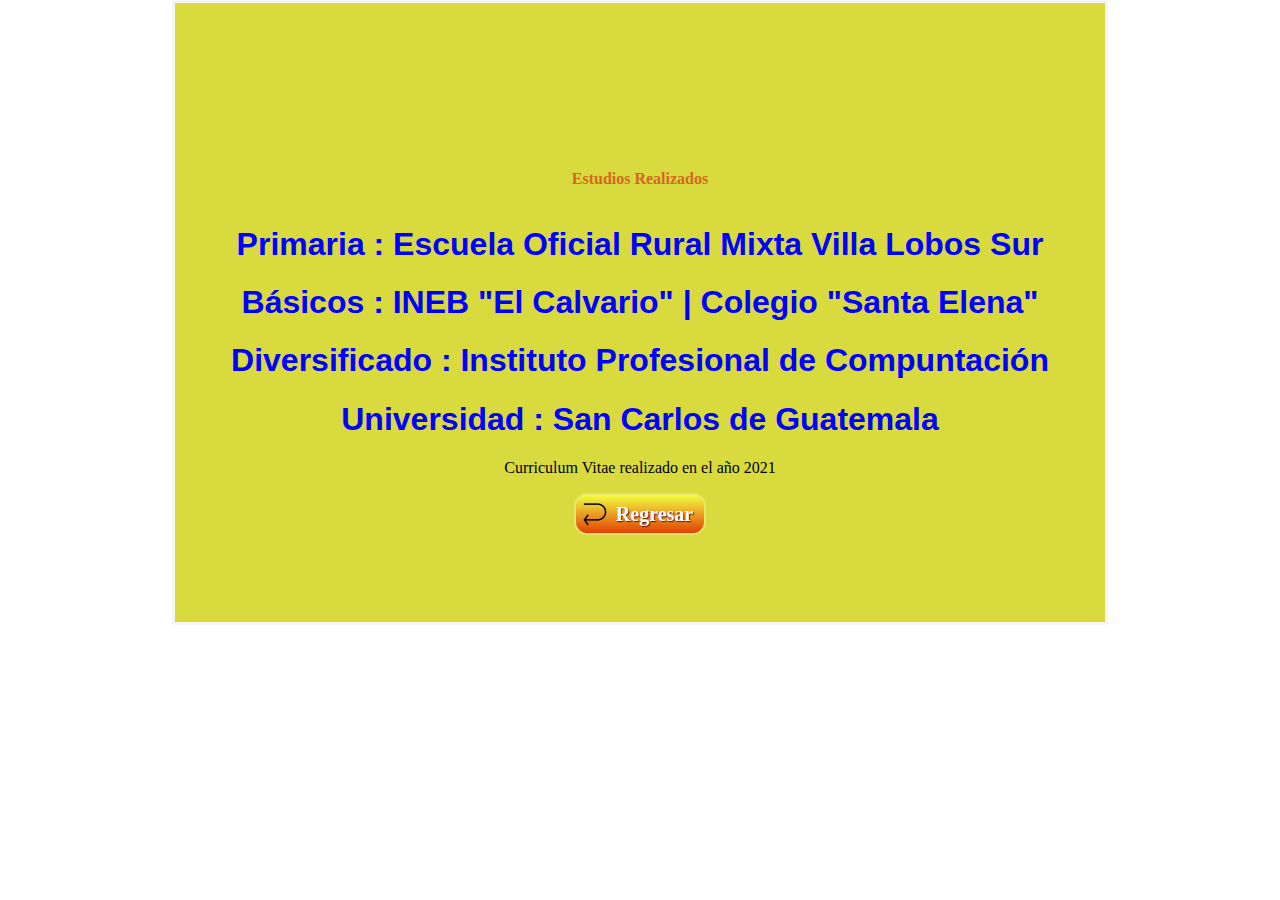
==== estudios.html @ 99564189 "Enlace de páginas" ====
<!DOCTYPE html>
<html>
<head>
    <meta charset="UTF-8">
    <link href="proyecto/css/style2.css" rel="StyleSheet" type="text/css">
    <link href="proyecto/tools/Cuaderno.ico" rel="icon" type="image/ico">
    <title>Estudios Efectuados</title>
</head>
<body>
    <h6>Estudios Realizados</h6>
    <h1>Primaria        : Escuela Oficial Rural Mixta Villa Lobos Sur</h1>
    <h1>Básicos         : INEB "El Calvario" | Colegio "Santa Elena"</h1>
    <h1>Diversificado   : Instituto Profesional de Compuntación</h1>
    <h1>Universidad     : San Carlos de Guatemala</h1>

    <p>Curriculum Vitae realizado en el año 2021</p>
    <a class="button" href="index.html"> Regresar </a>
</body>
</html>
---- proyecto/css/style2.css ----
body{
    color:purple;
    background-color: #d8da3d;
    font-family: Georgia, 'Times New Roman', Times, serif;
    text-align:center;
    border: 3px solid whitesmoke;
    padding: 130px 15px 15px 15px;
    margin:auto;
    width: 900px;
    height:474px;
}
h6{
    color:chocolate;
    font-size: 16px;
}
h1{
    font-family: Arial, Helvetica, sans-serif;
    color: blue;
    }
p{
    color: black;
    }
html{
    background: url(http://www.marialeonstyle.com/wp-content/uploads/2012/06/birretes_2.jpg)    
    repeat fixed -90px 15px;
}
.button {
    display: inline-block;
    text-align: center;
    vertical-align: middle;
    padding: 7px 11px;
    border: 2px solid #e8e669;
    border-radius: 13px;
    background: #f2ff40;
    background: -webkit-gradient(linear, left top, left bottom, from(#f2ff40), to(#e34004));
    background: -moz-linear-gradient(top, #f2ff40, #e34004);
    background: linear-gradient(to bottom, #f2ff40, #e34004);
    -webkit-box-shadow: #ff5959 0px 0px 0px 0px;
    -moz-box-shadow: #ff5959 0px 0px 0px 0px;
    box-shadow: #ff5959 0px 0px 0px 0px;
    text-shadow: #591717 1px 1px 1px;
    font: normal normal bold 20px trebuchet ms;
    color: #ffffff;
    text-decoration: none;
}
.button:hover,
.button:focus {
    background: #ffff4d;
    background: -webkit-gradient(linear, left top, left bottom, from(#ffff4d), to(#ff4d05));
    background: -moz-linear-gradient(top, #ffff4d, #ff4d05);
    background: linear-gradient(to bottom, #ffff4d, #ff4d05);
    color: #ffffff;
    text-decoration: none;
}
.button:active {
    background: #919926;
    background: -webkit-gradient(linear, left top, left bottom, from(#919926), to(#e34004));
    background: -moz-linear-gradient(top, #919926, #e34004);
    background: linear-gradient(to bottom, #919926, #e34004);
}
.button:before{
    content:  "\0000a0";
    display: inline-block;
    height: 24px;
    width: 24px;
    line-height: 24px;
    margin: 0 4px -6px -4px;
    position: relative;
    top: 0px;
    left: 0px;
    background: url("[data-uri]") no-repeat left center transparent;
    background-size: 100% 100%;
}
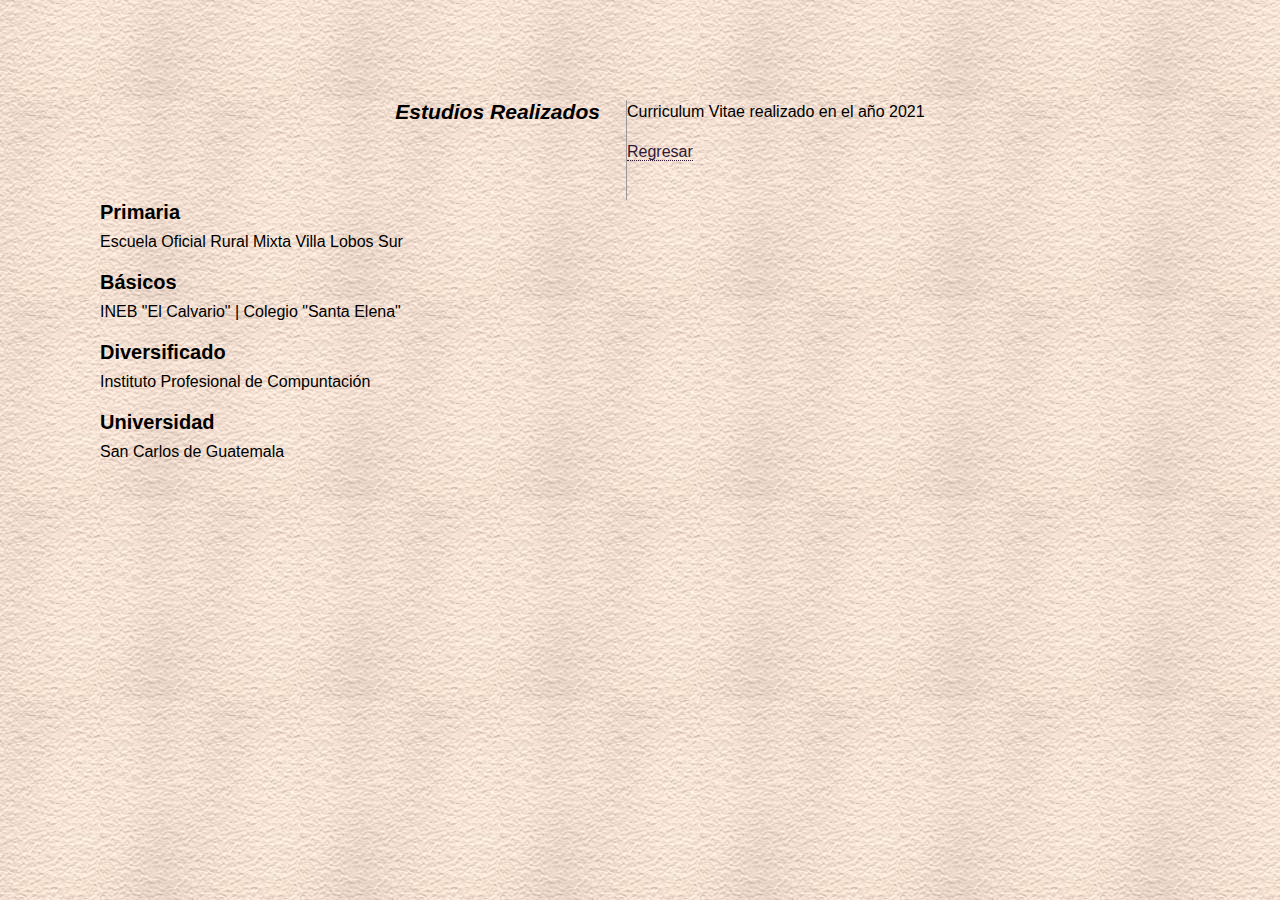
==== commit e3f74056: "Plantilla de trabajo y personal" ====
--- a/estudios.html
+++ b/estudios.html
@@ -2,18 +2,47 @@
 <html>
 <head>
     <meta charset="UTF-8">
-    <link href="proyecto/css/style2.css" rel="StyleSheet" type="text/css">
-    <link href="proyecto/tools/Cuaderno.ico" rel="icon" type="image/ico">
+    <link href="proyecto/tools/libro.ico" rel="icon" type="image/ico">
     <title>Estudios Efectuados</title>
+    <style type="text/css">
+        * { margin: 0; padding: 0; }
+          body { font: 16px Helvetica, Sans-Serif; line-height: 24px; background: url(proyecto/tools/images.jpg); padding: 100px;}
+          .clear { clear: both; }
+          #page-wrap { width: 800px; margin: 40px auto 60px; }
+          #pic { float: center; margin: -30px 0 0 0; }
+          h1 { margin: 0 0 16px 0; padding: 0 0 16px 0; font-size: 38px; font-weight: bold; letter-spacing: -3px; border-bottom: 1px solid #999; }
+          h2 { font-size: 20px; margin: 0 0 6px 0;}
+          h2 span { position: center; bottom: 0; right: 0; font-style: italic; font-family: Georgia, Serif; font-size: 16px; color: #999; font-weight: normal; }
+          p { margin: 0 0 16px 0;}
+          a { color: rgb(49, 25, 54); text-decoration: none; border-bottom: 1px dotted rgb(49, 25, 54); }
+          a:hover { border-bottom-style: solid; color: rgb(49, 25, 54); }
+          dt { font-style: italic; font-weight: bold; font-size: 18px; position: relative; padding: 0 26px 0 0; width: 150px; float: left; height: 100px; border-right: 1px solid #999;
+        width: 500px; }
+          dd { width: 600px; float: left; }
+          h3{
+              text-align: right;
+          }
+
+       </style>
 </head>
 <body>
-    <h6>Estudios Realizados</h6>
-    <h1>Primaria        : Escuela Oficial Rural Mixta Villa Lobos Sur</h1>
-    <h1>Básicos         : INEB "El Calvario" | Colegio "Santa Elena"</h1>
-    <h1>Diversificado   : Instituto Profesional de Compuntación</h1>
-    <h1>Universidad     : San Carlos de Guatemala</h1>
 
-    <p>Curriculum Vitae realizado en el año 2021</p>
+    <dt><h3>Estudios Realizados</h3></dt>
+<dd>
+    <h2>Primaria</h2>
+    <p>Escuela Oficial Rural Mixta Villa Lobos Sur</p>
+    <h2>Básicos</h2>         
+    <p> INEB "El Calvario" | Colegio "Santa Elena"</p>
+
+    <h2>Diversificado</h2> 
+    <p>Instituto Profesional de Compuntación</p>
+
+    <h2>Universidad </h2>   
+    <p>San Carlos de Guatemala</p>  
+  
+</dd>
+<p>Curriculum Vitae realizado en el año 2021</p>
     <a class="button" href="index.html"> Regresar </a>
+
 </body>
 </html>